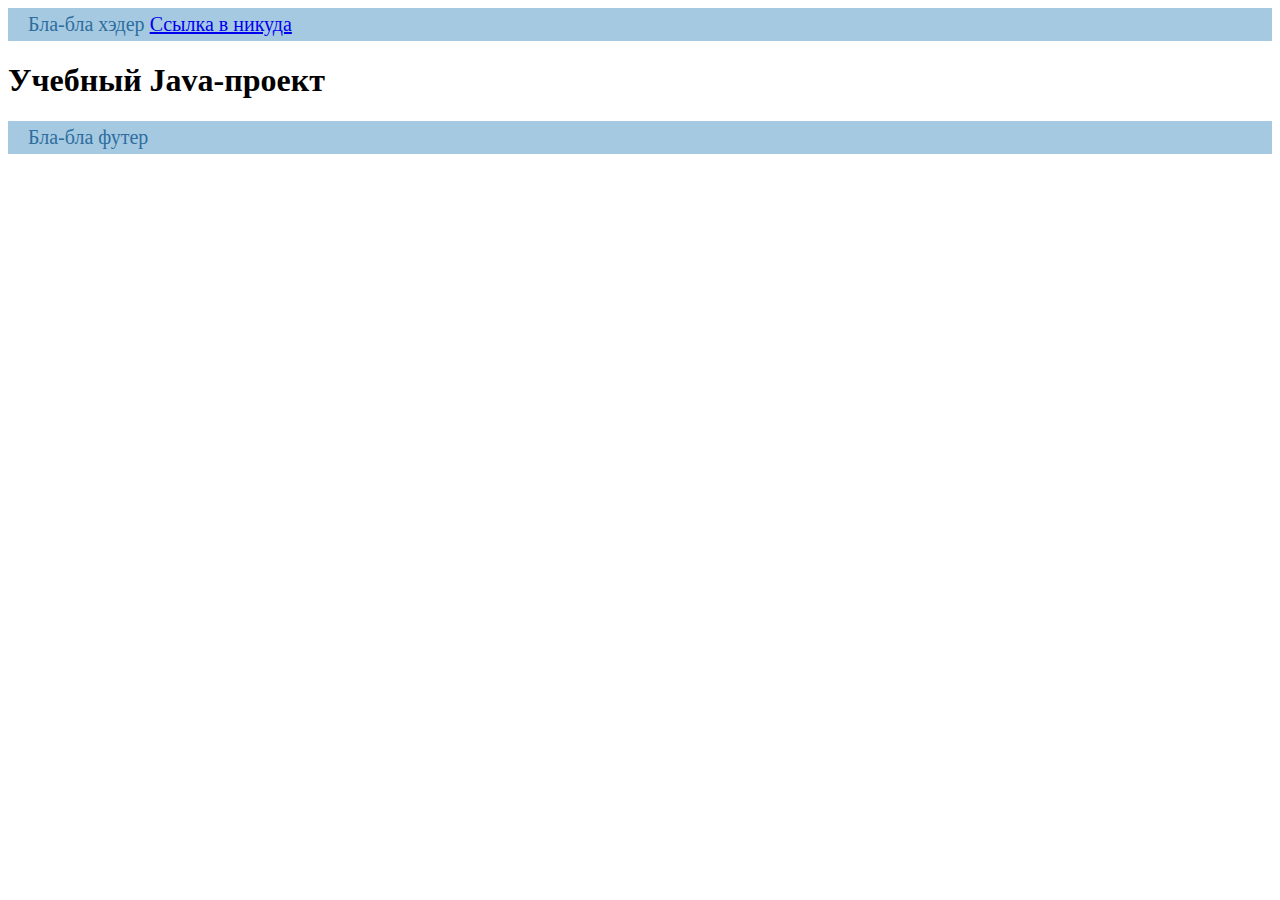
==== web/index.html @ 83b6e56d "Simple servlet's been added. Ready for HW15" ====
<!DOCTYPE html>
<html lang="en">
<head>
    <meta charset="UTF-8">
    <link rel="stylesheet" href="css/style.css">
    <title>Курс Basejava</title>
</head>
<body>
<header>Бла-бла хэдер <a href="index.html" target="_blank">Ссылка в никуда</a></header>
<h1>Учебный Java-проект</h1>
<footer>Бла-бла футер</footer>
</body>
</html>
---- web/css/style.css ----
header {
    background: none repeat scroll 0 0 #A6C9E2;
    color: #2E6E9E;
    font-size: 20px;
    padding: 5px 20px;
}
footer {
    background: none repeat scroll 0 0 #A6C9E2;
    color: #2E6E9E;
    font-size: 20px;
    padding: 5px 20px;
    margin: 20px 0px;
}
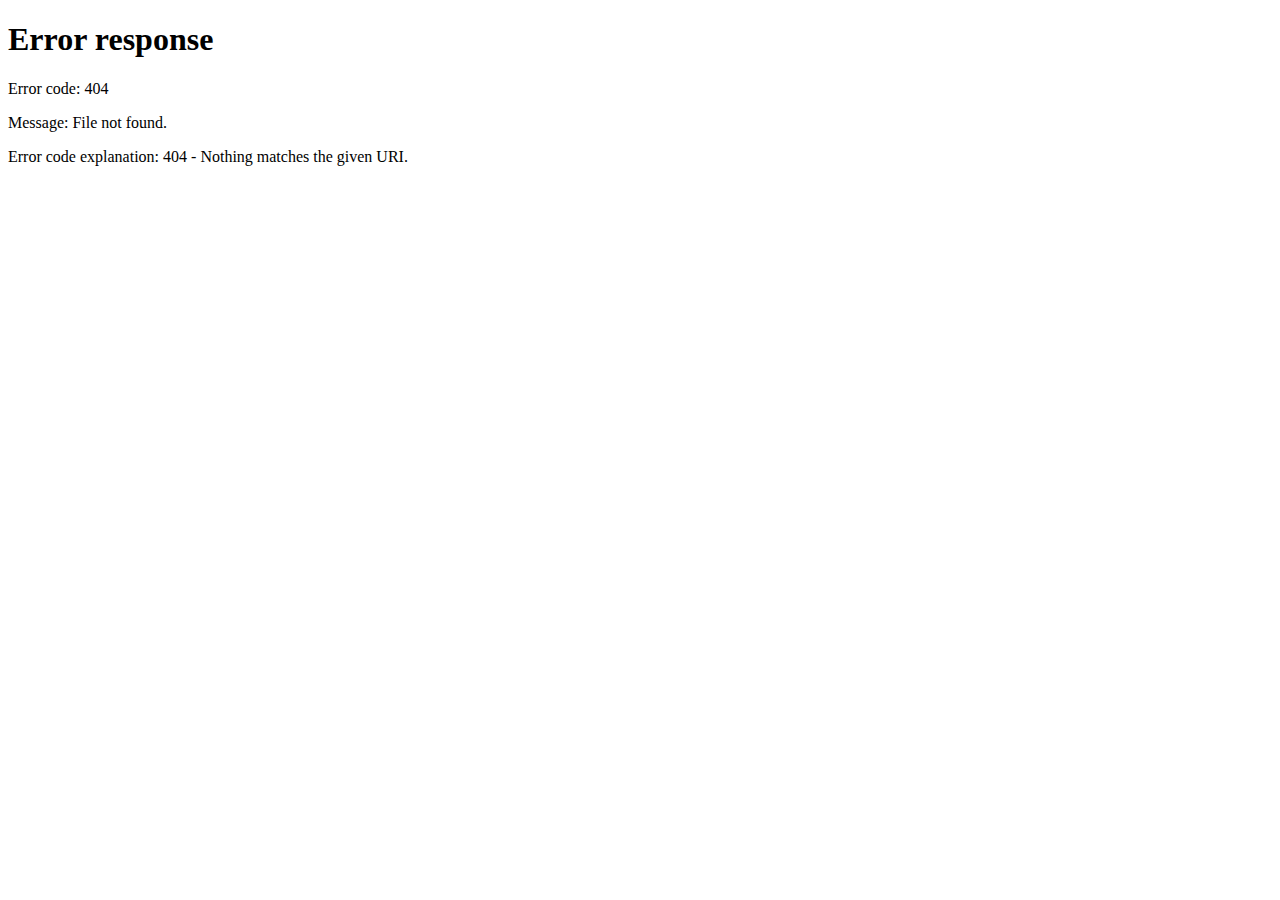
==== commit 169300b5: "HW16 is done, except from OrganizationSection" ====
--- a/web/index.html
+++ b/web/index.html
@@ -2,12 +2,13 @@
 <html lang="en">
 <head>
     <meta charset="UTF-8">
+    <meta http-equiv="refresh" content="0; url=serv"/>
     <link rel="stylesheet" href="css/style.css">
     <title>Курс Basejava</title>
 </head>
 <body>
-<header>Бла-бла хэдер <a href="index.html" target="_blank">Ссылка в никуда</a></header>
-<h1>Учебный Java-проект</h1>
-<footer>Бла-бла футер</footer>
+<header></header>
+<h1>Переадресация</h1>
+<footer></footer>
 </body>
 </html>